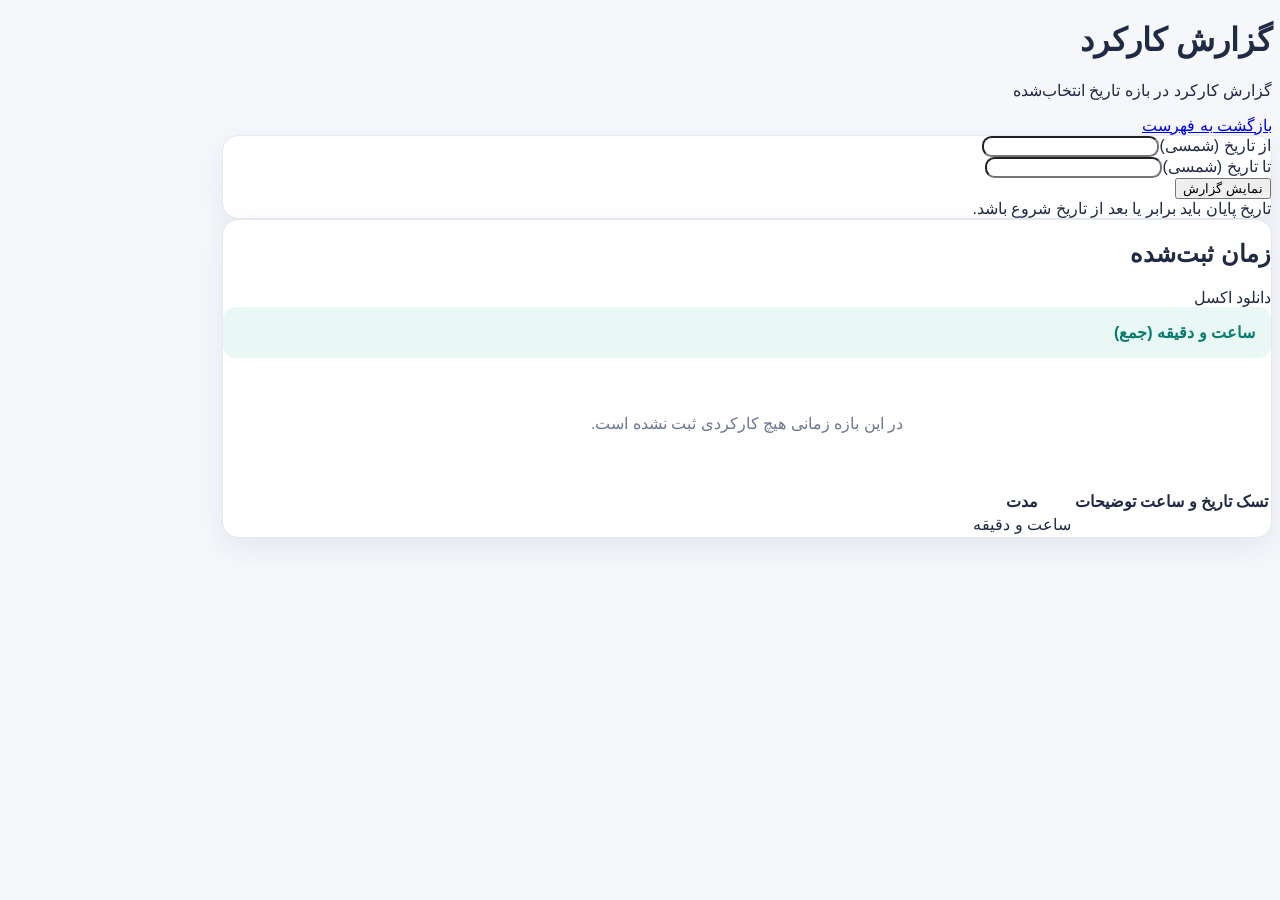
==== src/main/resources/templates/worklog-report.html @ 93fca864 "make tasks editable" ====
<!doctype html>
<html lang="fa" dir="rtl" xmlns:th="http://www.thymeleaf.org">
<head>
  <meta charset="UTF-8"><meta name="viewport" content="width=device-width, initial-scale=1.0"><title>گزارش کارکرد</title>
  <link rel="icon" type="image/png" sizes="512x512" th:href="@{/images/todo-logo.png}"><link th:href="@{/css/vazir.css}" rel="stylesheet"><link th:href="@{/css/bootstrap.min.css}" rel="stylesheet"><link th:href="@{/css/jalali-reminder.css}" rel="stylesheet">
  <style>body{background:#f5f7fb;color:#1f2a44;font-family:Vazirmatn,Vazir,Tahoma,sans-serif}.report{max-width:1050px}.panel{background:#fff;border:1px solid #e4e8f1;border-radius:1rem;box-shadow:0 10px 28px rgba(35,48,82,.08)}.form-control{border-radius:.6rem}.total{background:#e9f8f5;color:#087d6c;border-radius:.8rem;padding:1rem;font-weight:700}.empty-state{padding:3.5rem;color:#6c7891;text-align:center}</style>
</head>
<body><main class="container report py-5"><div class="d-flex justify-content-between align-items-center mb-4"><div><h1 class="h3 fw-bold mb-1">گزارش کارکرد</h1><p class="text-secondary mb-0">گزارش کارکرد در بازه تاریخ انتخاب‌شده</p></div><a href="/" class="btn btn-outline-secondary">بازگشت به فهرست</a></div>
  <section class="panel p-4 mb-4"><form id="rangeForm" class="row g-3 align-items-end"><input type="hidden" id="fromIso" th:value="${from}"><input type="hidden" id="toIso" th:value="${to}"><div class="col-md-5 position-relative"><label class="form-label" for="fromPicker">از تاریخ (شمسی)</label><input id="fromPicker" class="form-control jalali-date-input" type="text" autocomplete="off"></div><div class="col-md-5 position-relative"><label class="form-label" for="toPicker">تا تاریخ (شمسی)</label><input id="toPicker" class="form-control jalali-date-input" type="text" autocomplete="off"></div><div class="col-md-2"><button class="btn btn-primary w-100" type="submit">نمایش گزارش</button></div><div id="rangeError" class="text-danger small d-none">تاریخ پایان باید برابر یا بعد از تاریخ شروع باشد.</div></form></section>
  <section class="panel overflow-hidden"><div class="d-flex justify-content-between align-items-center p-4 border-bottom"><div><h2 class="h5 fw-bold mb-1">زمان ثبت‌شده</h2><span class="text-secondary" id="activeRange"></span></div><div class="d-flex align-items-center gap-3"><a class="btn btn-success" th:href="@{/worklog-report/export(from=${from},to=${to})}">دانلود اکسل</a><div class="total"><span class="persian-number" th:text="${totalMinutes / 60}"></span> ساعت و <span class="persian-number" th:text="${totalMinutes % 60}"></span> دقیقه (جمع)</div></div></div><div th:if="${#lists.isEmpty(entries)}" class="empty-state">در این بازه زمانی هیچ کارکردی ثبت نشده است.</div><div th:unless="${#lists.isEmpty(entries)}" class="table-responsive"><table class="table mb-0 align-middle"><thead class="table-light"><tr><th>تسک</th><th>تاریخ و ساعت</th><th>توضیحات</th><th>مدت</th></tr></thead><tbody><tr th:each="entry : ${entries}"><td class="fw-semibold" th:text="${entry.taskTitle}"></td><td class="jalali-date" th:data-date="${entry.loggedAt}"></td><td th:text="${entry.description}"></td><td><span class="persian-number" th:text="${entry.durationMinutes / 60}"></span> ساعت و <span class="persian-number" th:text="${entry.durationMinutes % 60}"></span> دقیقه</td></tr></tbody></table></div></section></main>
<script th:src="@{/js/jalali-picker.js(v=2)}"></script><script>
const persianDigits=value=>String(value).replace(/\d/g,d=>'۰۱۲۳۴۵۶۷۸۹'[d]);const fromPicker=JalaliDatePicker.create({input:document.getElementById('fromPicker'),valueInput:document.getElementById('fromIso')}),toPicker=JalaliDatePicker.create({input:document.getElementById('toPicker'),valueInput:document.getElementById('toIso')});document.getElementById('activeRange').textContent='از '+JalaliDatePicker.formatGregorian(fromIso.value)+' تا '+JalaliDatePicker.formatGregorian(toIso.value);document.querySelectorAll('.persian-number').forEach(el=>el.textContent=persianDigits(el.textContent));document.querySelectorAll('.jalali-date').forEach(el=>{const value=el.dataset.date.replace('T',' ');el.textContent=JalaliDatePicker.formatGregorian(value)+'، ساعت '+persianDigits(value.slice(11,16))});document.getElementById('rangeForm').addEventListener('submit',event=>{event.preventDefault();if(!fromIso.value||!toIso.value||fromIso.value>toIso.value){rangeError.classList.remove('d-none');return}location.href='/worklog-report?from='+fromIso.value+'&to='+toIso.value});
</script></body></html>
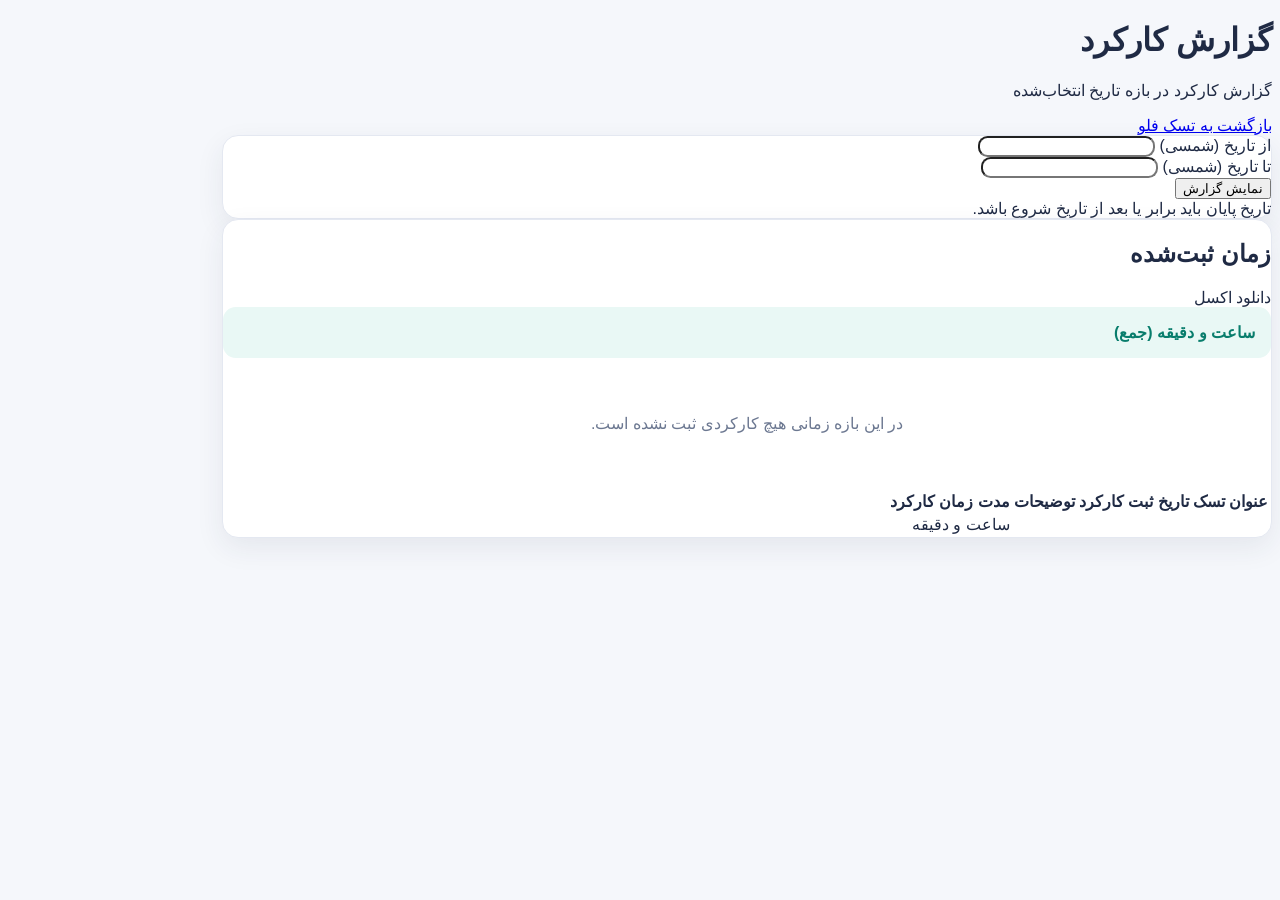
==== commit 65eb4882: "refactor names and update messages with style improvements" ====
--- a/src/main/resources/templates/worklog-report.html
+++ b/src/main/resources/templates/worklog-report.html
@@ -1,13 +1,136 @@
 <!doctype html>
 <html lang="fa" dir="rtl" xmlns:th="http://www.thymeleaf.org">
 <head>
-  <meta charset="UTF-8"><meta name="viewport" content="width=device-width, initial-scale=1.0"><title>گزارش کارکرد</title>
-  <link rel="icon" type="image/png" sizes="512x512" th:href="@{/images/todo-logo.png}"><link th:href="@{/css/vazir.css}" rel="stylesheet"><link th:href="@{/css/bootstrap.min.css}" rel="stylesheet"><link th:href="@{/css/jalali-reminder.css}" rel="stylesheet">
-  <style>body{background:#f5f7fb;color:#1f2a44;font-family:Vazirmatn,Vazir,Tahoma,sans-serif}.report{max-width:1050px}.panel{background:#fff;border:1px solid #e4e8f1;border-radius:1rem;box-shadow:0 10px 28px rgba(35,48,82,.08)}.form-control{border-radius:.6rem}.total{background:#e9f8f5;color:#087d6c;border-radius:.8rem;padding:1rem;font-weight:700}.empty-state{padding:3.5rem;color:#6c7891;text-align:center}</style>
+    <meta charset="UTF-8">
+    <meta name="viewport" content="width=device-width, initial-scale=1.0">
+    <title>گزارش کارکردها 📊</title>
+    <link rel="icon" type="image/png" sizes="512x512" th:href="@{/images/todo-logo.png}">
+    <link th:href="@{/css/vazir.css}" rel="stylesheet">
+    <link th:href="@{/css/bootstrap.min.css}" rel="stylesheet">
+    <link th:href="@{/css/jalali-reminder.css}" rel="stylesheet">
+    <style>body {
+        background: #f5f7fb;
+        color: #1f2a44;
+        font-family: Vazirmatn, Vazir, Tahoma, sans-serif
+    }
+
+    .report {
+        max-width: 1050px
+    }
+
+    .panel {
+        background: #fff;
+        border: 1px solid #e4e8f1;
+        border-radius: 1rem;
+        box-shadow: 0 10px 28px rgba(35, 48, 82, .08)
+    }
+
+    .form-control {
+        border-radius: .6rem
+    }
+
+    .total {
+        background: #e9f8f5;
+        color: #087d6c;
+        border-radius: .8rem;
+        padding: 1rem;
+        font-weight: 700
+    }
+
+    .empty-state {
+        padding: 3.5rem;
+        color: #6c7891;
+        text-align: center
+    }</style>
 </head>
-<body><main class="container report py-5"><div class="d-flex justify-content-between align-items-center mb-4"><div><h1 class="h3 fw-bold mb-1">گزارش کارکرد</h1><p class="text-secondary mb-0">گزارش کارکرد در بازه تاریخ انتخاب‌شده</p></div><a href="/" class="btn btn-outline-secondary">بازگشت به فهرست</a></div>
-  <section class="panel p-4 mb-4"><form id="rangeForm" class="row g-3 align-items-end"><input type="hidden" id="fromIso" th:value="${from}"><input type="hidden" id="toIso" th:value="${to}"><div class="col-md-5 position-relative"><label class="form-label" for="fromPicker">از تاریخ (شمسی)</label><input id="fromPicker" class="form-control jalali-date-input" type="text" autocomplete="off"></div><div class="col-md-5 position-relative"><label class="form-label" for="toPicker">تا تاریخ (شمسی)</label><input id="toPicker" class="form-control jalali-date-input" type="text" autocomplete="off"></div><div class="col-md-2"><button class="btn btn-primary w-100" type="submit">نمایش گزارش</button></div><div id="rangeError" class="text-danger small d-none">تاریخ پایان باید برابر یا بعد از تاریخ شروع باشد.</div></form></section>
-  <section class="panel overflow-hidden"><div class="d-flex justify-content-between align-items-center p-4 border-bottom"><div><h2 class="h5 fw-bold mb-1">زمان ثبت‌شده</h2><span class="text-secondary" id="activeRange"></span></div><div class="d-flex align-items-center gap-3"><a class="btn btn-success" th:href="@{/worklog-report/export(from=${from},to=${to})}">دانلود اکسل</a><div class="total"><span class="persian-number" th:text="${totalMinutes / 60}"></span> ساعت و <span class="persian-number" th:text="${totalMinutes % 60}"></span> دقیقه (جمع)</div></div></div><div th:if="${#lists.isEmpty(entries)}" class="empty-state">در این بازه زمانی هیچ کارکردی ثبت نشده است.</div><div th:unless="${#lists.isEmpty(entries)}" class="table-responsive"><table class="table mb-0 align-middle"><thead class="table-light"><tr><th>تسک</th><th>تاریخ و ساعت</th><th>توضیحات</th><th>مدت</th></tr></thead><tbody><tr th:each="entry : ${entries}"><td class="fw-semibold" th:text="${entry.taskTitle}"></td><td class="jalali-date" th:data-date="${entry.loggedAt}"></td><td th:text="${entry.description}"></td><td><span class="persian-number" th:text="${entry.durationMinutes / 60}"></span> ساعت و <span class="persian-number" th:text="${entry.durationMinutes % 60}"></span> دقیقه</td></tr></tbody></table></div></section></main>
-<script th:src="@{/js/jalali-picker.js(v=2)}"></script><script>
-const persianDigits=value=>String(value).replace(/\d/g,d=>'۰۱۲۳۴۵۶۷۸۹'[d]);const fromPicker=JalaliDatePicker.create({input:document.getElementById('fromPicker'),valueInput:document.getElementById('fromIso')}),toPicker=JalaliDatePicker.create({input:document.getElementById('toPicker'),valueInput:document.getElementById('toIso')});document.getElementById('activeRange').textContent='از '+JalaliDatePicker.formatGregorian(fromIso.value)+' تا '+JalaliDatePicker.formatGregorian(toIso.value);document.querySelectorAll('.persian-number').forEach(el=>el.textContent=persianDigits(el.textContent));document.querySelectorAll('.jalali-date').forEach(el=>{const value=el.dataset.date.replace('T',' ');el.textContent=JalaliDatePicker.formatGregorian(value)+'، ساعت '+persianDigits(value.slice(11,16))});document.getElementById('rangeForm').addEventListener('submit',event=>{event.preventDefault();if(!fromIso.value||!toIso.value||fromIso.value>toIso.value){rangeError.classList.remove('d-none');return}location.href='/worklog-report?from='+fromIso.value+'&to='+toIso.value});
-</script></body></html>
+<body>
+<main class="container report py-5">
+    <div class="d-flex justify-content-between align-items-center mb-4">
+        <div><h1 class="h3 fw-bold mb-1">گزارش کارکرد</h1>
+            <p class="text-secondary mb-0">گزارش کارکرد در بازه تاریخ انتخاب‌شده</p></div>
+        <a href="/" class="btn btn-outline-secondary">بازگشت به تسک فلو</a></div>
+    <section class="panel p-4 mb-4">
+        <form id="rangeForm" class="row g-3 align-items-end"><input type="hidden" id="fromIso" th:value="${from}"><input
+                type="hidden" id="toIso" th:value="${to}">
+            <div class="col-md-5 position-relative">
+                <label class="form-label" for="fromPicker">از تاریخ (شمسی)</label>
+                <input id="fromPicker" class="form-control jalali-date-input" type="text"
+                                     autocomplete="off">
+            </div>
+            <div class="col-md-5 position-relative">
+                <label class="form-label" for="toPicker">تا تاریخ (شمسی)</label>
+                <input id="toPicker" class="form-control jalali-date-input" type="text"
+                                     autocomplete="off">
+            </div>
+            <div class="col-md-2">
+                <button class="btn btn-primary w-100" type="submit">نمایش گزارش</button>
+            </div>
+            <div id="rangeError" class="text-danger small d-none">تاریخ پایان باید برابر یا بعد از تاریخ شروع باشد.
+            </div>
+        </form>
+    </section>
+    <section class="panel overflow-hidden">
+        <div class="d-flex justify-content-between align-items-center p-4 border-bottom">
+            <div><h2 class="h5 fw-bold mb-1">زمان ثبت‌شده</h2><span class="text-secondary" id="activeRange"></span>
+            </div>
+            <div class="d-flex align-items-center gap-3">
+                <a class="btn btn-success" th:href="@{/worklog-report/export(from=${from},to=${to})}">دانلود اکسل</a>
+                <div class="total">
+                    <span class="persian-number" th:text="${totalMinutes / 60}"></span> ساعت و
+                    <span class="persian-number" th:text="${totalMinutes % 60}"></span> دقیقه (جمع)
+                </div>
+            </div>
+        </div>
+        <div th:if="${#lists.isEmpty(entries)}" class="empty-state">در این بازه زمانی هیچ کارکردی ثبت نشده است.</div>
+        <div th:unless="${#lists.isEmpty(entries)}" class="table-responsive">
+            <table class="table mb-0 align-middle">
+                <thead class="table-light">
+                <tr>
+                    <th>عنوان تسک</th>
+                    <th>تاریخ ثبت کارکرد</th>
+                    <th>توضیحات</th>
+                    <th>مدت زمان کارکرد</th>
+                </tr>
+                </thead>
+                <tbody>
+                <tr th:each="entry : ${entries}">
+                    <td class="fw-semibold" th:text="${entry.taskTitle}"></td>
+                    <td class="jalali-date" th:data-date="${entry.loggedAt}"></td>
+                    <td th:text="${entry.description}"></td>
+                    <td>
+                        <span class="persian-number" th:text="${entry.durationMinutes / 60}"></span> ساعت و
+                        <span class="persian-number" th:text="${entry.durationMinutes % 60}"></span> دقیقه
+                    </td>
+                </tr>
+                </tbody>
+            </table>
+        </div>
+    </section>
+</main>
+<script th:src="@{/js/jalali-picker.js(v=2)}"></script>
+<script>
+    const persianDigits = value => String(value).replace(/\d/g, d => '۰۱۲۳۴۵۶۷۸۹'[d]);
+    const fromPicker = JalaliDatePicker.create({
+        input: document.getElementById('fromPicker'),
+        valueInput: document.getElementById('fromIso')
+    }), toPicker = JalaliDatePicker.create({
+        input: document.getElementById('toPicker'),
+        valueInput: document.getElementById('toIso')
+    });
+    document.getElementById('activeRange').textContent = 'از ' + JalaliDatePicker.formatGregorian(fromIso.value) + ' تا ' + JalaliDatePicker.formatGregorian(toIso.value);
+    document.querySelectorAll('.persian-number').forEach(el => el.textContent = persianDigits(el.textContent));
+    document.querySelectorAll('.jalali-date').forEach(el => {
+        const value = el.dataset.date.replace('T', ' ');
+        el.textContent = JalaliDatePicker.formatGregorian(value) + '، ساعت ' + persianDigits(value.slice(11, 16))
+    });
+    document.getElementById('rangeForm').addEventListener('submit', event => {
+        event.preventDefault();
+        if (!fromIso.value || !toIso.value || fromIso.value > toIso.value) {
+            rangeError.classList.remove('d-none');
+            return
+        }
+        location.href = '/worklog-report?from=' + fromIso.value + '&to=' + toIso.value
+    });
+</script>
+</body>
+</html>
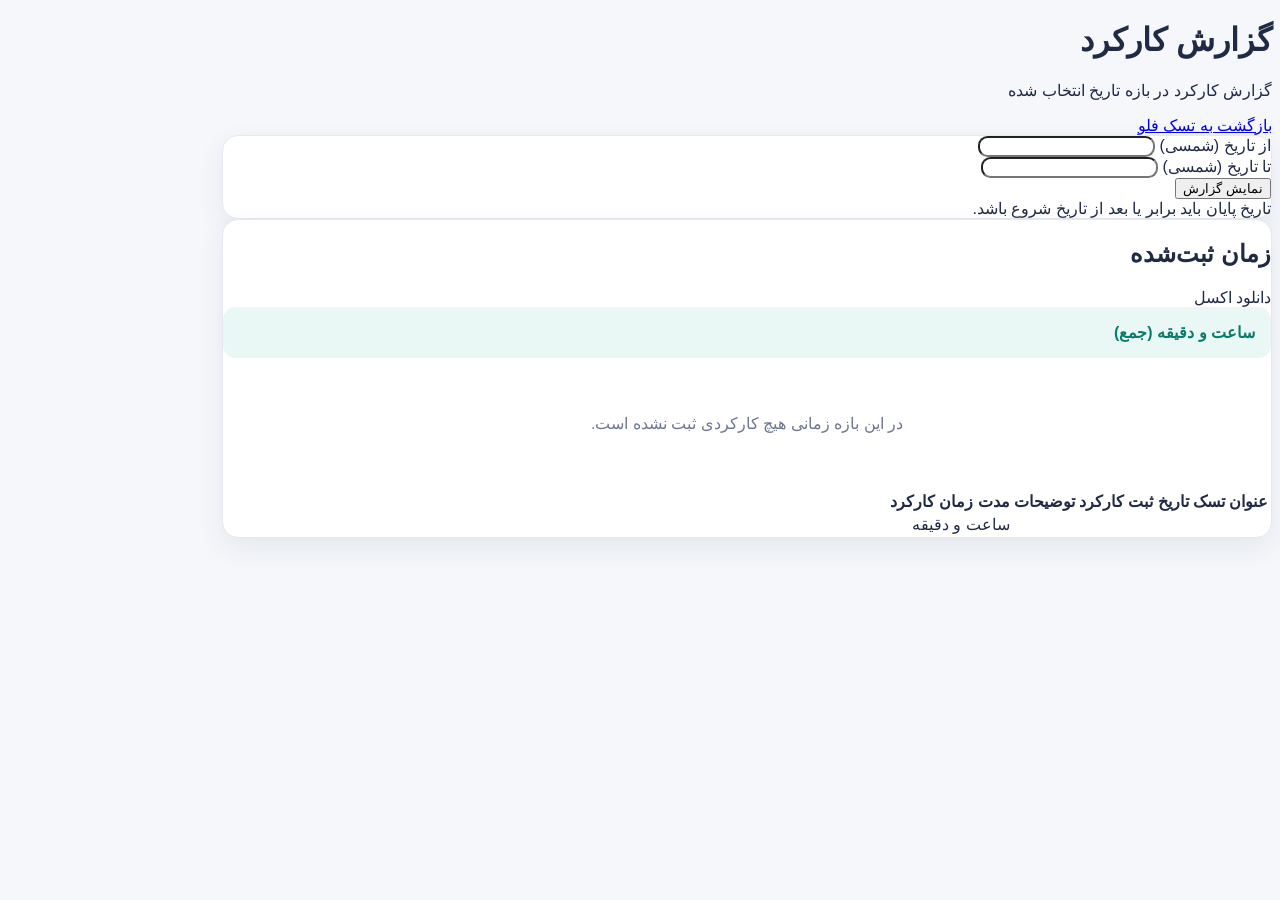
==== commit 76286140: "remove emojis from title data" ====
--- a/src/main/resources/templates/worklog-report.html
+++ b/src/main/resources/templates/worklog-report.html
@@ -3,7 +3,7 @@
 <head>
     <meta charset="UTF-8">
     <meta name="viewport" content="width=device-width, initial-scale=1.0">
-    <title>گزارش کارکردها 📊</title>
+    <title>گزارش کارکردها</title>
     <link rel="icon" type="image/png" sizes="512x512" th:href="@{/images/todo-logo.png}">
     <link th:href="@{/css/vazir.css}" rel="stylesheet">
     <link th:href="@{/css/bootstrap.min.css}" rel="stylesheet">
@@ -47,7 +47,7 @@
 <main class="container report py-5">
     <div class="d-flex justify-content-between align-items-center mb-4">
         <div><h1 class="h3 fw-bold mb-1">گزارش کارکرد</h1>
-            <p class="text-secondary mb-0">گزارش کارکرد در بازه تاریخ انتخاب‌شده</p></div>
+            <p class="text-secondary mb-0">گزارش کارکرد در بازه تاریخ انتخاب شده</p></div>
         <a href="/" class="btn btn-outline-secondary">بازگشت به تسک فلو</a></div>
     <section class="panel p-4 mb-4">
         <form id="rangeForm" class="row g-3 align-items-end"><input type="hidden" id="fromIso" th:value="${from}"><input
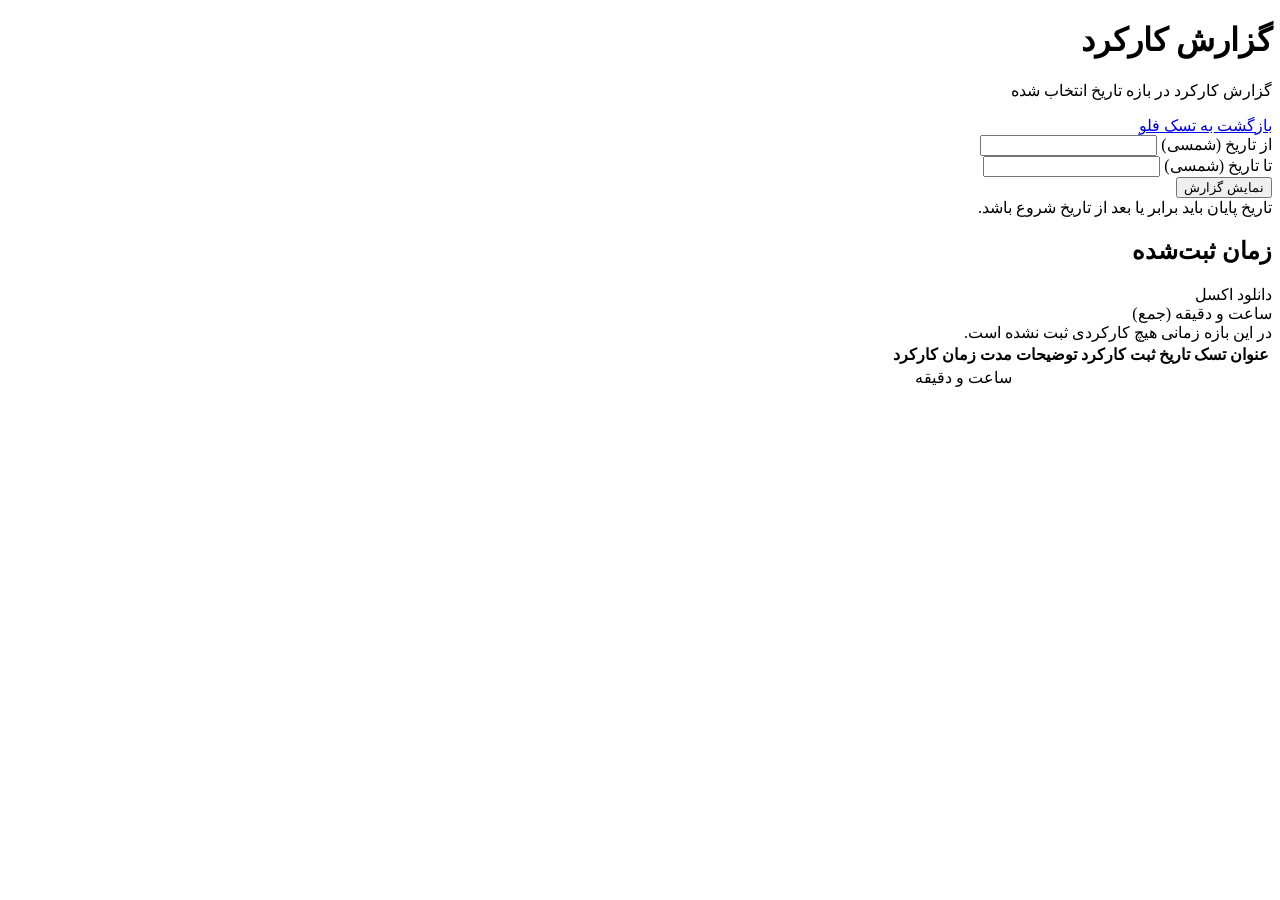
==== commit 88e3416f: "extract styles and scripts from html" ====
--- a/src/main/resources/templates/worklog-report.html
+++ b/src/main/resources/templates/worklog-report.html
@@ -8,40 +8,7 @@
     <link th:href="@{/css/vazir.css}" rel="stylesheet">
     <link th:href="@{/css/bootstrap.min.css}" rel="stylesheet">
     <link th:href="@{/css/jalali-reminder.css}" rel="stylesheet">
-    <style>body {
-        background: #f5f7fb;
-        color: #1f2a44;
-        font-family: Vazirmatn, Vazir, Tahoma, sans-serif
-    }
-
-    .report {
-        max-width: 1050px
-    }
-
-    .panel {
-        background: #fff;
-        border: 1px solid #e4e8f1;
-        border-radius: 1rem;
-        box-shadow: 0 10px 28px rgba(35, 48, 82, .08)
-    }
-
-    .form-control {
-        border-radius: .6rem
-    }
-
-    .total {
-        background: #e9f8f5;
-        color: #087d6c;
-        border-radius: .8rem;
-        padding: 1rem;
-        font-weight: 700
-    }
-
-    .empty-state {
-        padding: 3.5rem;
-        color: #6c7891;
-        text-align: center
-    }</style>
+    <link th:href="@{/css/worklog-report.css}" rel="stylesheet">
 </head>
 <body>
 <main class="container report py-5">
@@ -108,29 +75,6 @@
     </section>
 </main>
 <script th:src="@{/js/jalali-picker.js(v=2)}"></script>
-<script>
-    const persianDigits = value => String(value).replace(/\d/g, d => '۰۱۲۳۴۵۶۷۸۹'[d]);
-    const fromPicker = JalaliDatePicker.create({
-        input: document.getElementById('fromPicker'),
-        valueInput: document.getElementById('fromIso')
-    }), toPicker = JalaliDatePicker.create({
-        input: document.getElementById('toPicker'),
-        valueInput: document.getElementById('toIso')
-    });
-    document.getElementById('activeRange').textContent = 'از ' + JalaliDatePicker.formatGregorian(fromIso.value) + ' تا ' + JalaliDatePicker.formatGregorian(toIso.value);
-    document.querySelectorAll('.persian-number').forEach(el => el.textContent = persianDigits(el.textContent));
-    document.querySelectorAll('.jalali-date').forEach(el => {
-        const value = el.dataset.date.replace('T', ' ');
-        el.textContent = JalaliDatePicker.formatGregorian(value) + '، ساعت ' + persianDigits(value.slice(11, 16))
-    });
-    document.getElementById('rangeForm').addEventListener('submit', event => {
-        event.preventDefault();
-        if (!fromIso.value || !toIso.value || fromIso.value > toIso.value) {
-            rangeError.classList.remove('d-none');
-            return
-        }
-        location.href = '/worklog-report?from=' + fromIso.value + '&to=' + toIso.value
-    });
-</script>
+<script th:src="@{/js/worklog-report.js}"></script>
 </body>
 </html>
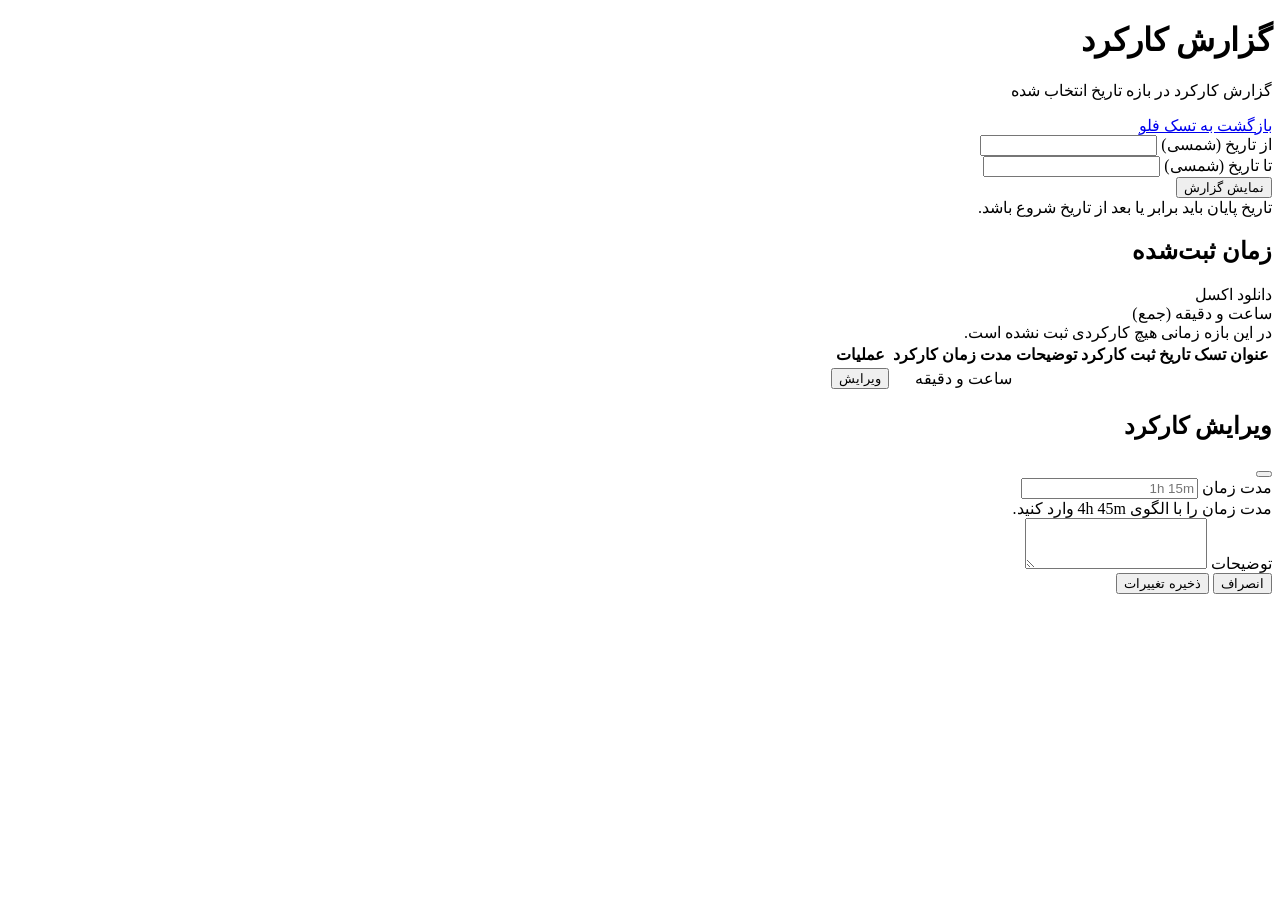
==== commit fae29d6c: "add worklog editing option" ====
--- a/src/main/resources/templates/worklog-report.html
+++ b/src/main/resources/templates/worklog-report.html
@@ -7,7 +7,7 @@
     <link rel="icon" type="image/png" sizes="512x512" th:href="@{/images/todo-logo.png}">
     <link th:href="@{/css/vazir.css}" rel="stylesheet">
     <link th:href="@{/css/bootstrap.min.css}" rel="stylesheet">
-    <link th:href="@{/css/jalali-reminder.css}" rel="stylesheet">
+    <link th:href="@{/css/jalali-reminder.css(v=3)}" rel="stylesheet">
     <link th:href="@{/css/worklog-report.css}" rel="stylesheet">
 </head>
 <body>
@@ -57,6 +57,7 @@
                     <th>تاریخ ثبت کارکرد</th>
                     <th>توضیحات</th>
                     <th>مدت زمان کارکرد</th>
+                    <th>عملیات</th>
                 </tr>
                 </thead>
                 <tbody>
@@ -68,13 +69,39 @@
                         <span class="persian-number" th:text="${entry.durationMinutes / 60}"></span> ساعت و
                         <span class="persian-number" th:text="${entry.durationMinutes % 60}"></span> دقیقه
                     </td>
+                    <td>
+                        <button type="button" class="btn btn-sm btn-outline-primary edit-worklog"
+                                th:attr="data-task-id=${entry.taskId},data-worklog-id=${entry.workLogId},data-minutes=${entry.durationMinutes},data-description=${entry.description}">ویرایش</button>
+                    </td>
                 </tr>
                 </tbody>
             </table>
         </div>
     </section>
 </main>
-<script th:src="@{/js/jalali-picker.js(v=2)}"></script>
+<div class="modal fade" id="editWorklogModal" tabindex="-1" aria-labelledby="editWorklogTitle" aria-hidden="true">
+    <div class="modal-dialog"><div class="modal-content">
+        <div class="modal-header">
+            <h2 class="modal-title fs-5" id="editWorklogTitle">ویرایش کارکرد</h2>
+            <button type="button" class="btn-close m-0" data-bs-dismiss="modal" aria-label="بستن"></button>
+        </div>
+        <div class="modal-body">
+            <input type="hidden" id="editWorklogTaskId"><input type="hidden" id="editWorklogId">
+            <div class="mb-3"><label class="form-label" for="editWorklogDuration">مدت زمان</label>
+                <input type="text" id="editWorklogDuration" class="form-control" placeholder="1h 15m" autocomplete="off">
+                <div class="invalid-feedback">مدت زمان را با الگوی 4h 45m وارد کنید.</div>
+            </div>
+            <div><label class="form-label" for="editWorklogDescription">توضیحات</label>
+                <textarea id="editWorklogDescription" class="form-control" rows="3"></textarea>
+            </div>
+        </div>
+        <div class="modal-footer"><button type="button" class="btn btn-secondary" data-bs-dismiss="modal">انصراف</button>
+            <button type="button" class="btn btn-primary" id="saveWorklogEdit">ذخیره تغییرات</button>
+        </div>
+    </div></div>
+</div>
+<script th:src="@{/js/bootstrap.bundle.min.js}"></script>
+<script th:src="@{/js/jalali-picker.js(v=3)}"></script>
 <script th:src="@{/js/worklog-report.js}"></script>
 </body>
 </html>
